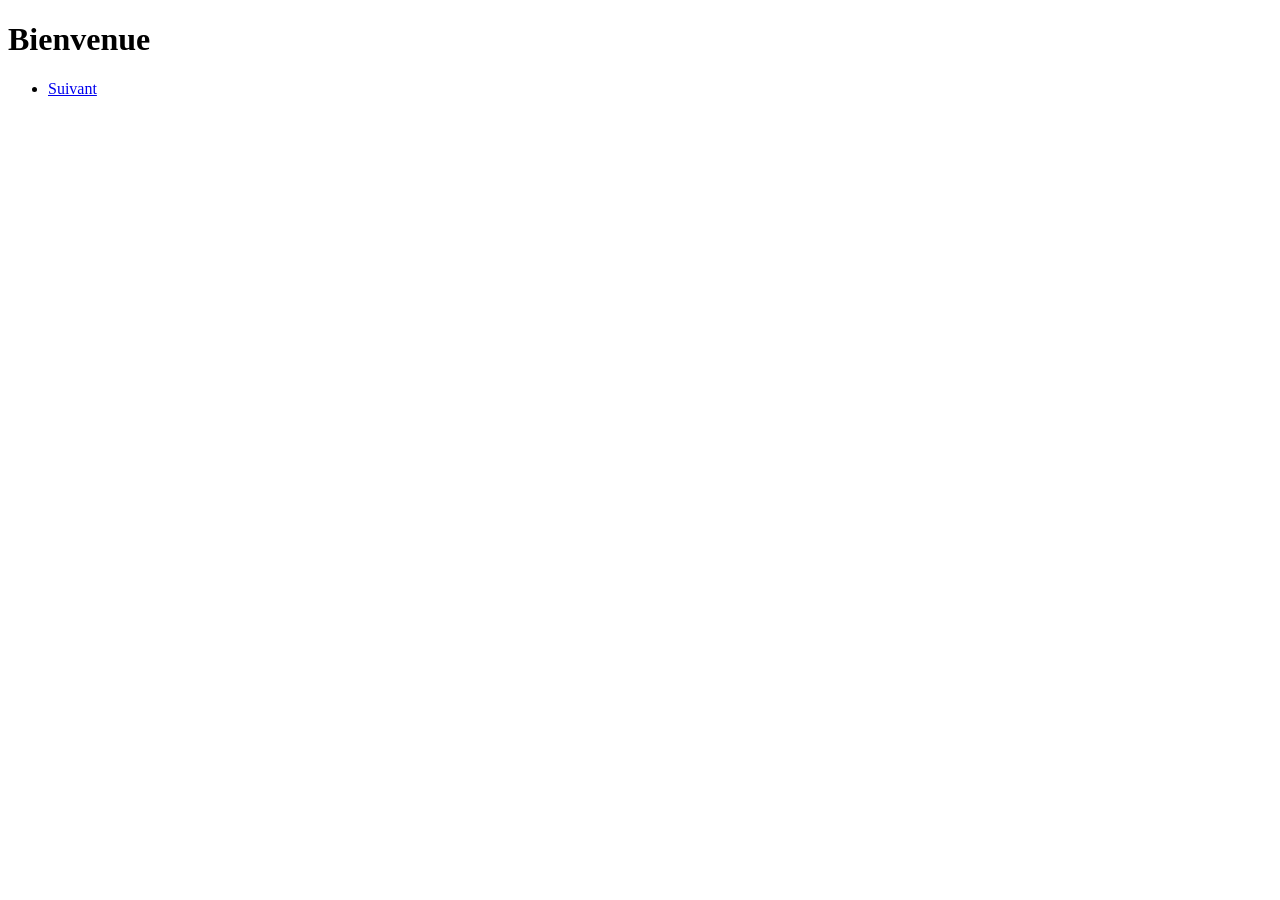
==== Index.html @ e55ae8b8 "Mon project version 1" ====
<!DOCTYPE html>
<html lang="Fr">
<head>
    <title>Bienvenue</title>
    <meta charset="UTF-8" />
</head>
<body>
<h1>Bienvenue</h1>
<section>
    <nav>
        <ul>
            <li><a href="profil.html">Suivant</a></li>
        </ul>
    </nav>
</section>
</body>
</html>
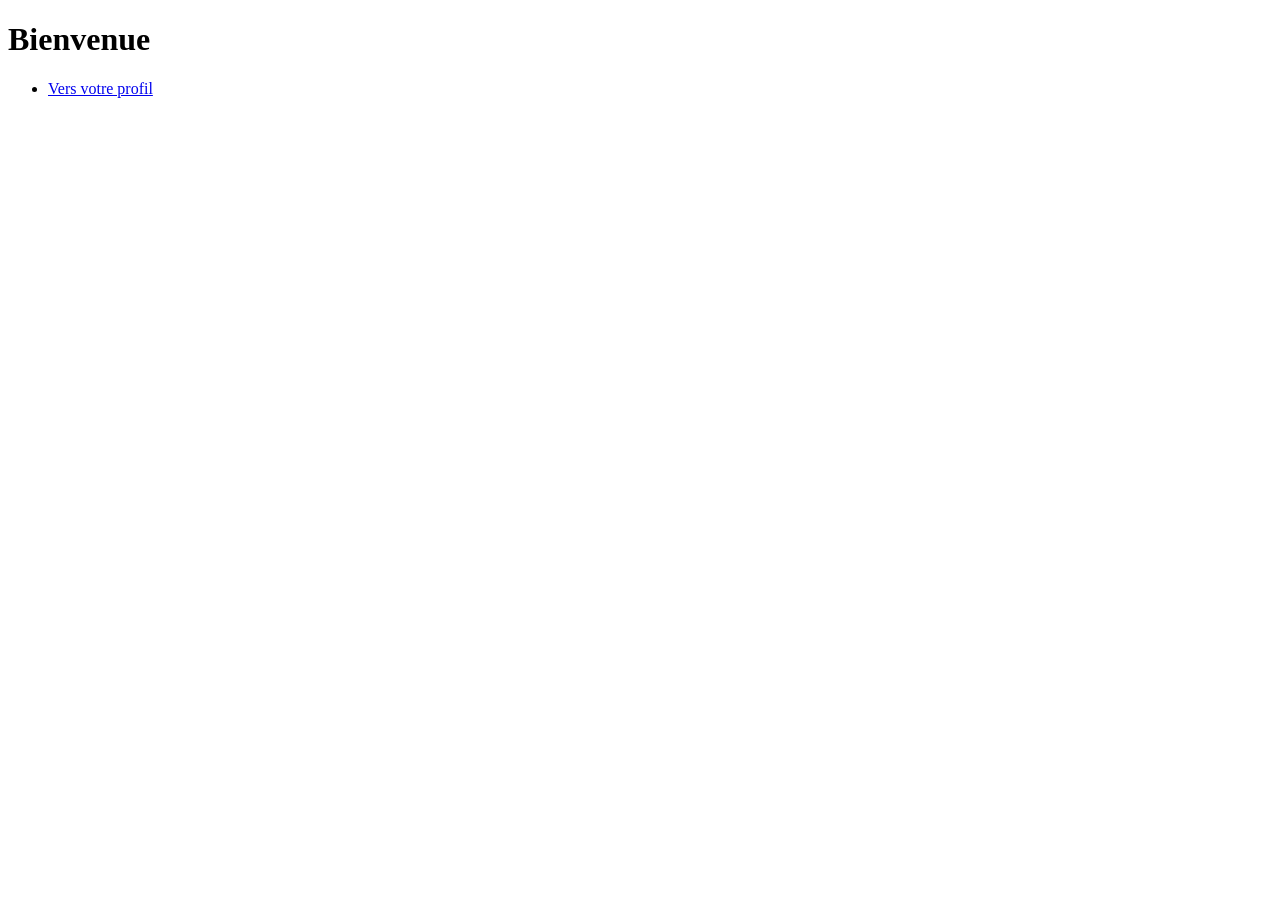
==== commit 8b6edabc: "mon project v2" ====
--- a/Index.html
+++ b/Index.html
@@ -9,7 +9,7 @@
 <section>
     <nav>
         <ul>
-            <li><a href="profil.html">Suivant</a></li>
+            <li><a href="login.html">Vers votre profil</a></li>
         </ul>
     </nav>
 </section>
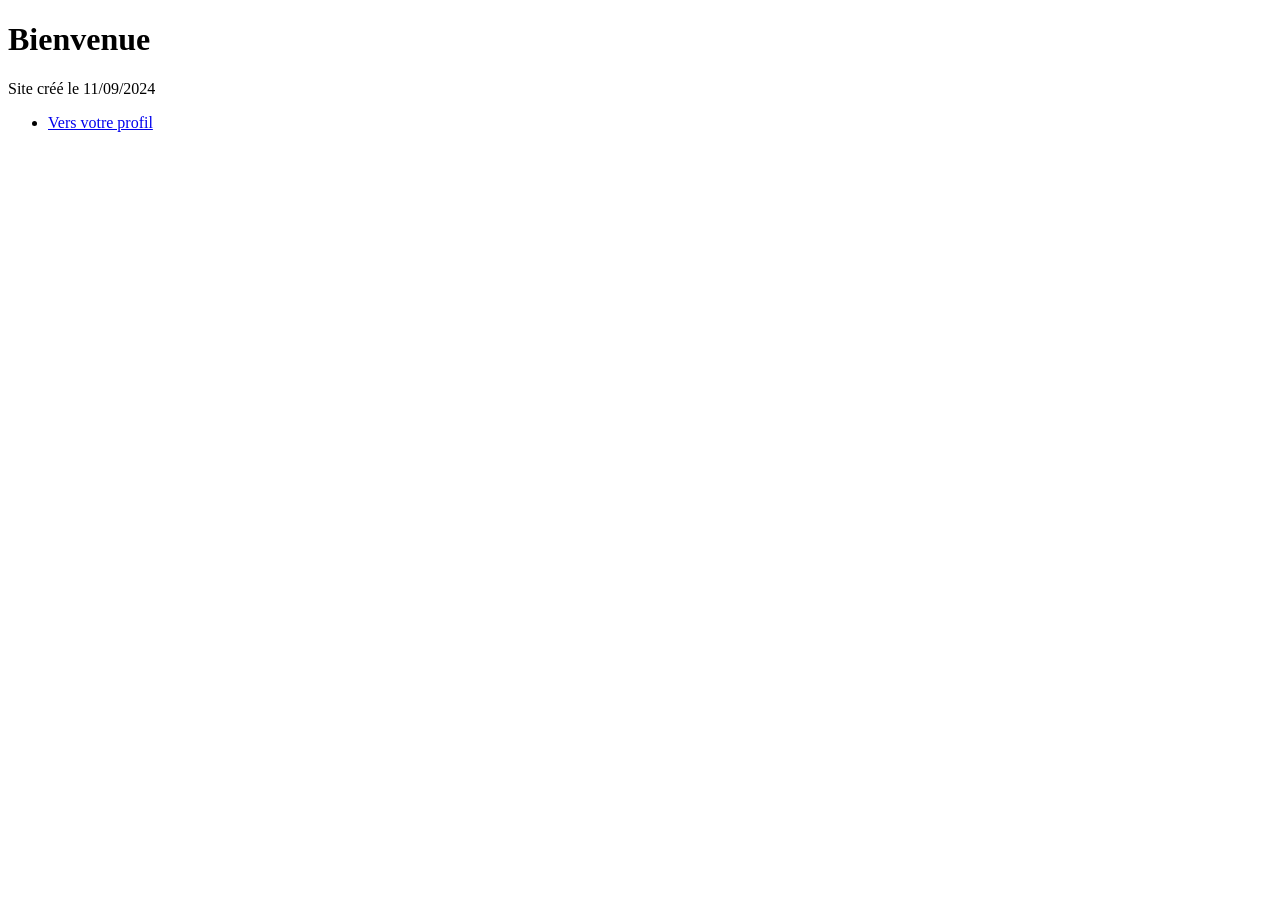
==== commit 292c6aaa: "mon project v3" ====
--- a/Index.html
+++ b/Index.html
@@ -6,6 +6,7 @@
 </head>
 <body>
 <h1>Bienvenue</h1>
+Site créé le 11/09/2024
 <section>
     <nav>
         <ul>
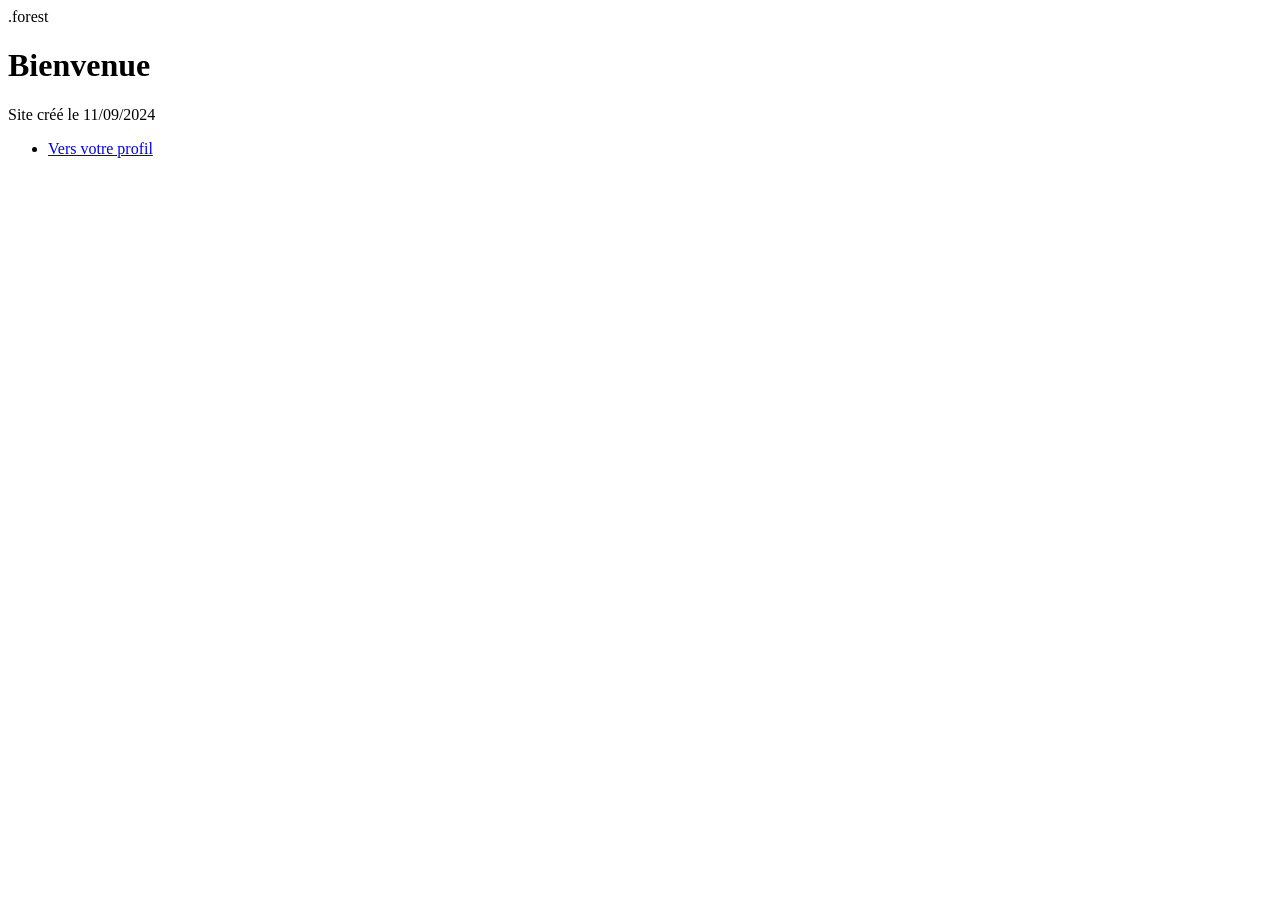
==== commit 44fa8979: "Update Index.html" ====
--- a/Index.html
+++ b/Index.html
@@ -3,6 +3,7 @@
 <head>
     <title>Bienvenue</title>
     <meta charset="UTF-8" />
+    <link>.forest</link>
 </head>
 <body>
 <h1>Bienvenue</h1>
@@ -15,4 +16,4 @@
     </nav>
 </section>
 </body>
-</html>+</html>
